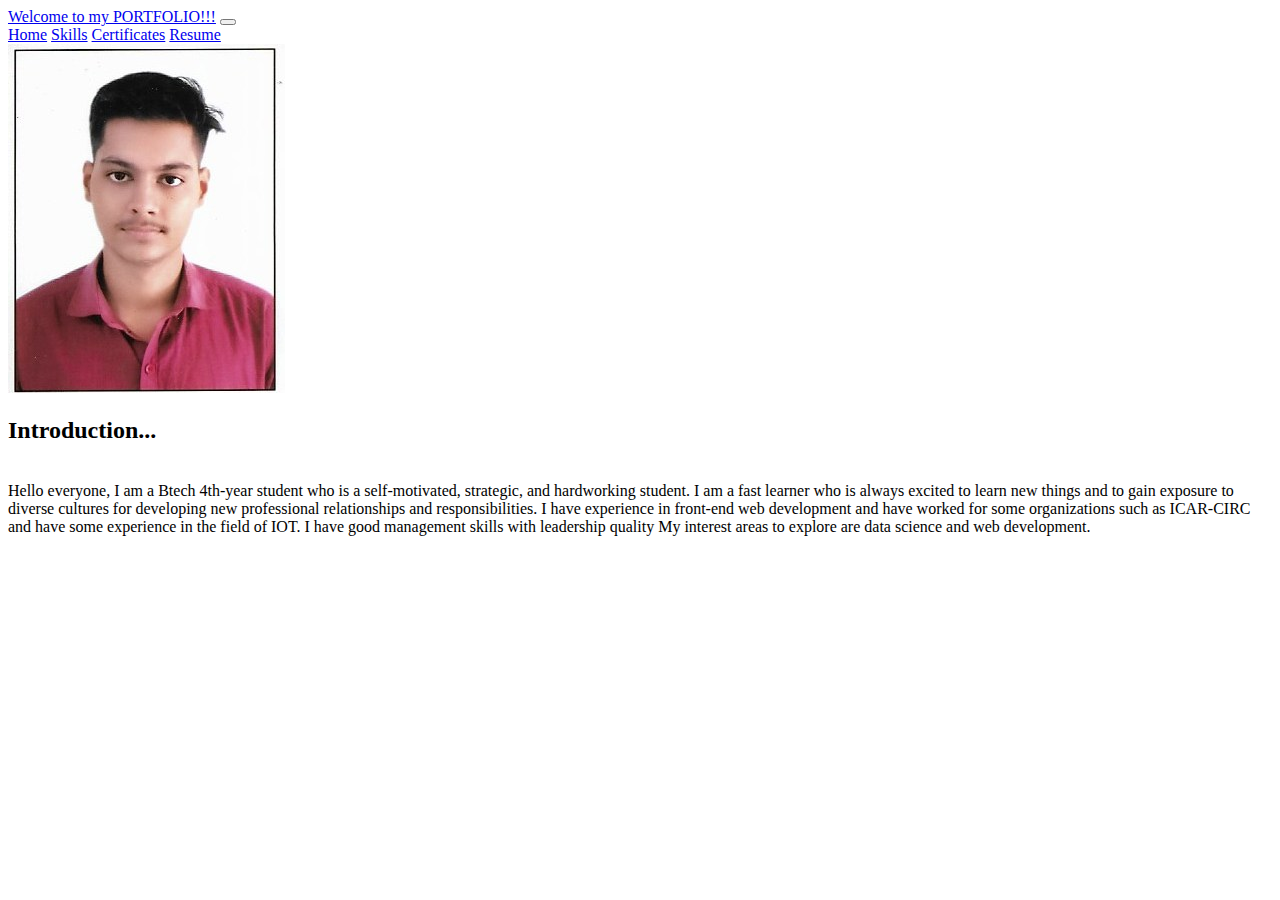
==== index.html @ 0c83f436 "update" ====
<!DOCTYPE html>
<html lang="en">

<head>
    <title>Shivam's Portfolio</title>
    <link rel="stylesheet" href="main.css">
    <meta name="viewport" content="width=device-width, initial-scale=1">
    <link href="https://cdn.jsdelivr.net/npm/bootstrap@5.0.2/dist/css/bootstrap.min.css" rel="stylesheet"
        integrity="sha384-EVSTQN3/azprG1Anm3QDgpJLIm9Nao0Yz1ztcQTwFspd3yD65VohhpuuCOmLASjC" crossorigin="anonymous">
    <script src="https://cdn.jsdelivr.net/npm/bootstrap@5.0.2/dist/js/bootstrap.bundle.min.js"
        integrity="sha384-MrcW6ZMFYlzcLA8Nl+NtUVF0sA7MsXsP1UyJoMp4YLEuNSfAP+JcXn/tWtIaxVXM"
        crossorigin="anonymous"></script>
    <script src="https://cdn.jsdelivr.net/npm/@popperjs/core@2.9.2/dist/umd/popper.min.js"
        integrity="sha384-IQsoLXl5PILFhosVNubq5LC7Qb9DXgDA9i+tQ8Zj3iwWAwPtgFTxbJ8NT4GN1R8p"
        crossorigin="anonymous"></script>
    <script src="https://cdn.jsdelivr.net/npm/bootstrap@5.0.2/dist/js/bootstrap.min.js"
        integrity="sha384-cVKIPhGWiC2Al4u+LWgxfKTRIcfu0JTxR+EQDz/bgldoEyl4H0zUF0QKbrJ0EcQF"
        crossorigin="anonymous"></script>

</head>

<body>
    <nav class="navbar navbar-expand-lg navbar-dark bg-dark p-4">
        <div class="container-fluid">
            <a class="navbar-brand" href="#">Welcome to my PORTFOLIO!!!</a>
            <button class="navbar-toggler" type="button" data-bs-toggle="collapse" data-bs-target="#navbarNavAltMarkup"
                aria-controls="navbarNavAltMarkup" aria-expanded="false" aria-label="Toggle navigation">
                <span class="navbar-toggler-icon"></span>
            </button>
            <div class="collapse navbar-collapse" id="navbarNavAltMarkup">
                <div class="navbar-nav">
                    <a class="nav-link" aria-current="page" href="#">Home</a>
                    <a class="nav-link" href="#">Skills</a>
                    <a class="nav-link" href="#">Certificates</a>
                    <a class="nav-link" href="#">Resume</a>
                </div>
            </div>
        </div>
    </nav>



    <div class="container px-4 bg-light">
        <div class="row gx-5 m-4">
            <div class="col p-3">
                <img src="photos/002.jpg" class="rounded-circle shadow-lg p-3 mb-5 bg-body" alt="my_image">
            </div>
            <div class="col p-3">
                <h2>Introduction...</h2>
                <p class="lead "><br>
                    Hello everyone, I am a Btech 4th-year student who is a self-motivated, strategic, and hardworking
                    student. I am a fast learner who is always excited to learn new things and to gain exposure to
                    diverse cultures for developing new professional relationships and responsibilities. I have
                    experience in front-end web development and have worked for some organizations such as ICAR-CIRC and
                    have some experience in the field of IOT.
                    I have good management skills with leadership quality
                    My interest areas to explore are data science and web development.
                </p>
            </div>
        </div>
    </div>

    
</body>

</html>
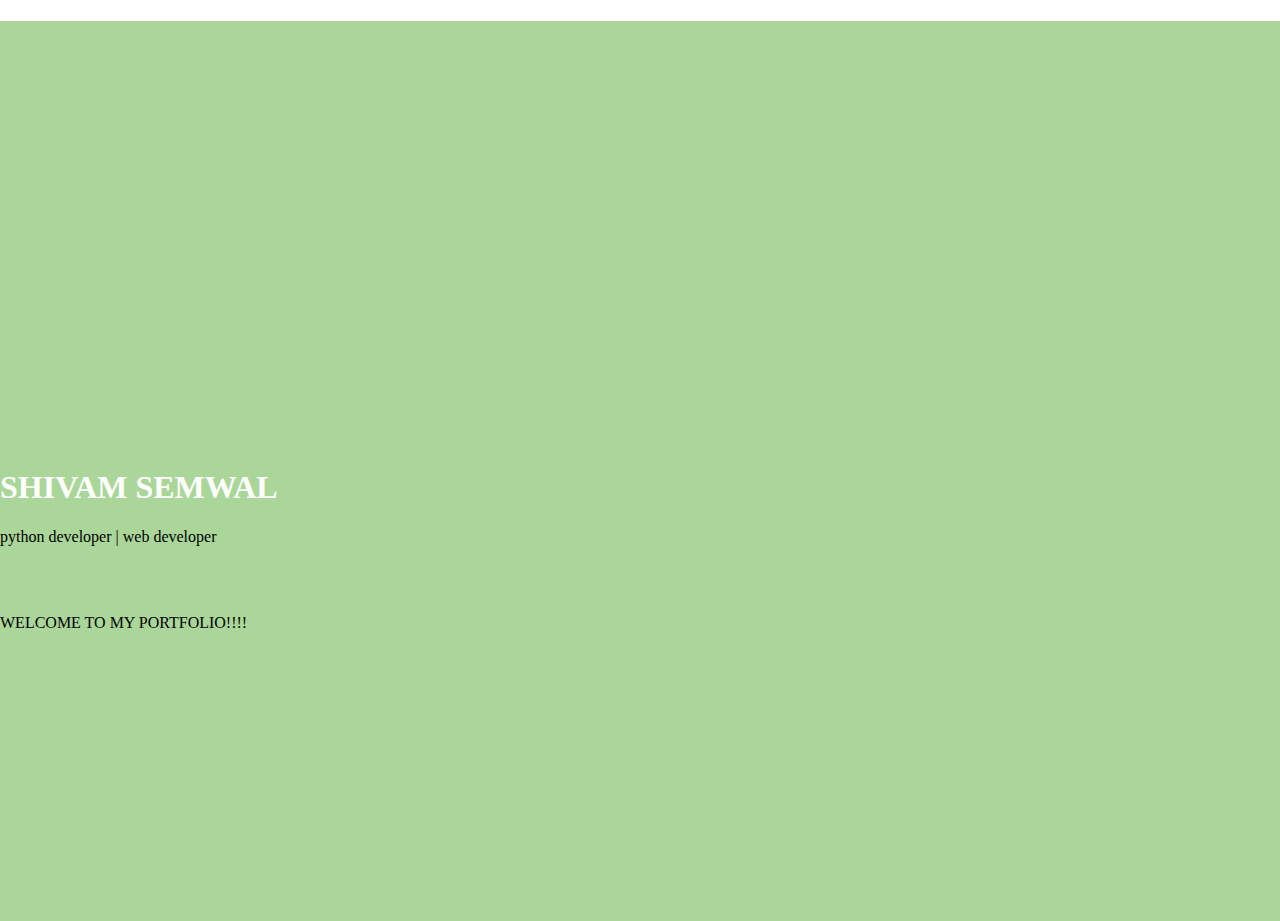
==== commit c92cf69b: "new" ====
--- a/index.html
+++ b/index.html
@@ -19,48 +19,78 @@
 
 </head>
 
-<body>
-    <nav class="navbar navbar-expand-lg navbar-dark bg-dark p-4">
-        <div class="container-fluid">
-            <a class="navbar-brand" href="#">Welcome to my PORTFOLIO!!!</a>
-            <button class="navbar-toggler" type="button" data-bs-toggle="collapse" data-bs-target="#navbarNavAltMarkup"
-                aria-controls="navbarNavAltMarkup" aria-expanded="false" aria-label="Toggle navigation">
-                <span class="navbar-toggler-icon"></span>
-            </button>
-            <div class="collapse navbar-collapse" id="navbarNavAltMarkup">
-                <div class="navbar-nav">
-                    <a class="nav-link" aria-current="page" href="#">Home</a>
-                    <a class="nav-link" href="#">Skills</a>
-                    <a class="nav-link" href="#">Certificates</a>
-                    <a class="nav-link" href="#">Resume</a>
-                </div>
-            </div>
-        </div>
-    </nav>
+<script>
+    var myVar;
 
+    function myFunction() {
+        myVar = setTimeout(showPage, 3000);
+    }
 
+    function showPage() {
+        document.getElementById("loader").style.display = "none";
+        document.getElementById("myDiv").style.display = "block";
+    }
+</script>
 
-    <div class="container px-4 bg-light">
-        <div class="row gx-5 m-4">
-            <div class="col p-3">
-                <img src="photos/002.jpg" class="rounded-circle shadow-lg p-3 mb-5 bg-body" alt="my_image">
-            </div>
-            <div class="col p-3">
-                <h2>Introduction...</h2>
-                <p class="lead "><br>
-                    Hello everyone, I am a Btech 4th-year student who is a self-motivated, strategic, and hardworking
-                    student. I am a fast learner who is always excited to learn new things and to gain exposure to
-                    diverse cultures for developing new professional relationships and responsibilities. I have
-                    experience in front-end web development and have worked for some organizations such as ICAR-CIRC and
-                    have some experience in the field of IOT.
-                    I have good management skills with leadership quality
-                    My interest areas to explore are data science and web development.
-                </p>
+<body onload="myFunction()" style="margin:0;">
+    <div id="loader">
+        <div class="d-flex justify-content-center">
+            <div>
+                <h1 style="color: white;">SHIVAM SEMWAL</h1>
+                <p>python developer | web developer</p>
+                <br><br>
+                <p>WELCOME TO MY PORTFOLIO!!!!</p>
             </div>
         </div>
     </div>
 
-    
+    <div style="display:none;" id="myDiv" class="animate-bottom">
+
+        <nav class="navbar navbar-expand-lg navbar-dark bg-dark p-4">
+            <div class="container-fluid">
+                <a class="navbar-brand" href="#">Welcome to my PORTFOLIO!!!</a>
+                <button class="navbar-toggler" type="button" data-bs-toggle="collapse"
+                    data-bs-target="#navbarNavAltMarkup" aria-controls="navbarNavAltMarkup" aria-expanded="false"
+                    aria-label="Toggle navigation">
+                    <span class="navbar-toggler-icon"></span>
+                </button>
+                <div class="collapse navbar-collapse" id="navbarNavAltMarkup">
+                    <div class="navbar-nav">
+                        <a class="nav-link" aria-current="page" href="#">Home</a>
+                        <a class="nav-link" href="#">Skills</a>
+                        <a class="nav-link" href="#">Certificates</a>
+                        <a class="nav-link" href="#">Resume</a>
+                    </div>
+                </div>
+            </div>
+        </nav>
+
+
+
+        <div class="container px-4 bg-light">
+            <div class="row gx-5 m-4">
+                <div class="col p-3">
+                    <img src="photos/002.jpg" class="rounded-circle shadow-lg p-3 mb-5 bg-body" alt="my_image">
+                </div>
+                <div class="col p-3">
+                    <h2>Introduction...</h2>
+                    <p class="lead "><br>
+                        Hello everyone, I am a Btech 4th-year student who is a self-motivated, strategic, and
+                        hardworking
+                        student. I am a fast learner who is always excited to learn new things and to gain exposure to
+                        diverse cultures for developing new professional relationships and responsibilities. I have
+                        experience in front-end web development and have worked for some organizations such as ICAR-CIRC
+                        and
+                        have some experience in the field of IOT.
+                        I have good management skills with leadership quality
+                        My interest areas to explore are data science and web development.
+                    </p>
+                </div>
+            </div>
+        </div>
+
+
+    </div>
 </body>
 
 </html>--- a/main.css
+++ b/main.css
@@ -0,0 +1,33 @@
+#loader {
+    background-color:#abd699;
+    height:100vh;
+    width: 100vw;
+  }
+h1{
+    padding-top: 35%;
+}
+  
+  /* Add animation to "page content" */
+  .animate-bottom {
+    position: relative;
+    -webkit-animation-name: animatebottom;
+    -webkit-animation-duration: 1s;
+    animation-name: animatebottom;
+    animation-duration: 1s
+  }
+  
+  @-webkit-keyframes animatebottom {
+    from { bottom:-100px; opacity:0 } 
+    to { bottom:0px; opacity:1 }
+  }
+  
+  @keyframes animatebottom { 
+    from{ bottom:-100px; opacity:0 } 
+    to{ bottom:0; opacity:1 }
+  }
+  
+  #myDiv {
+    display: none;
+    text-align: center;
+  }
+
